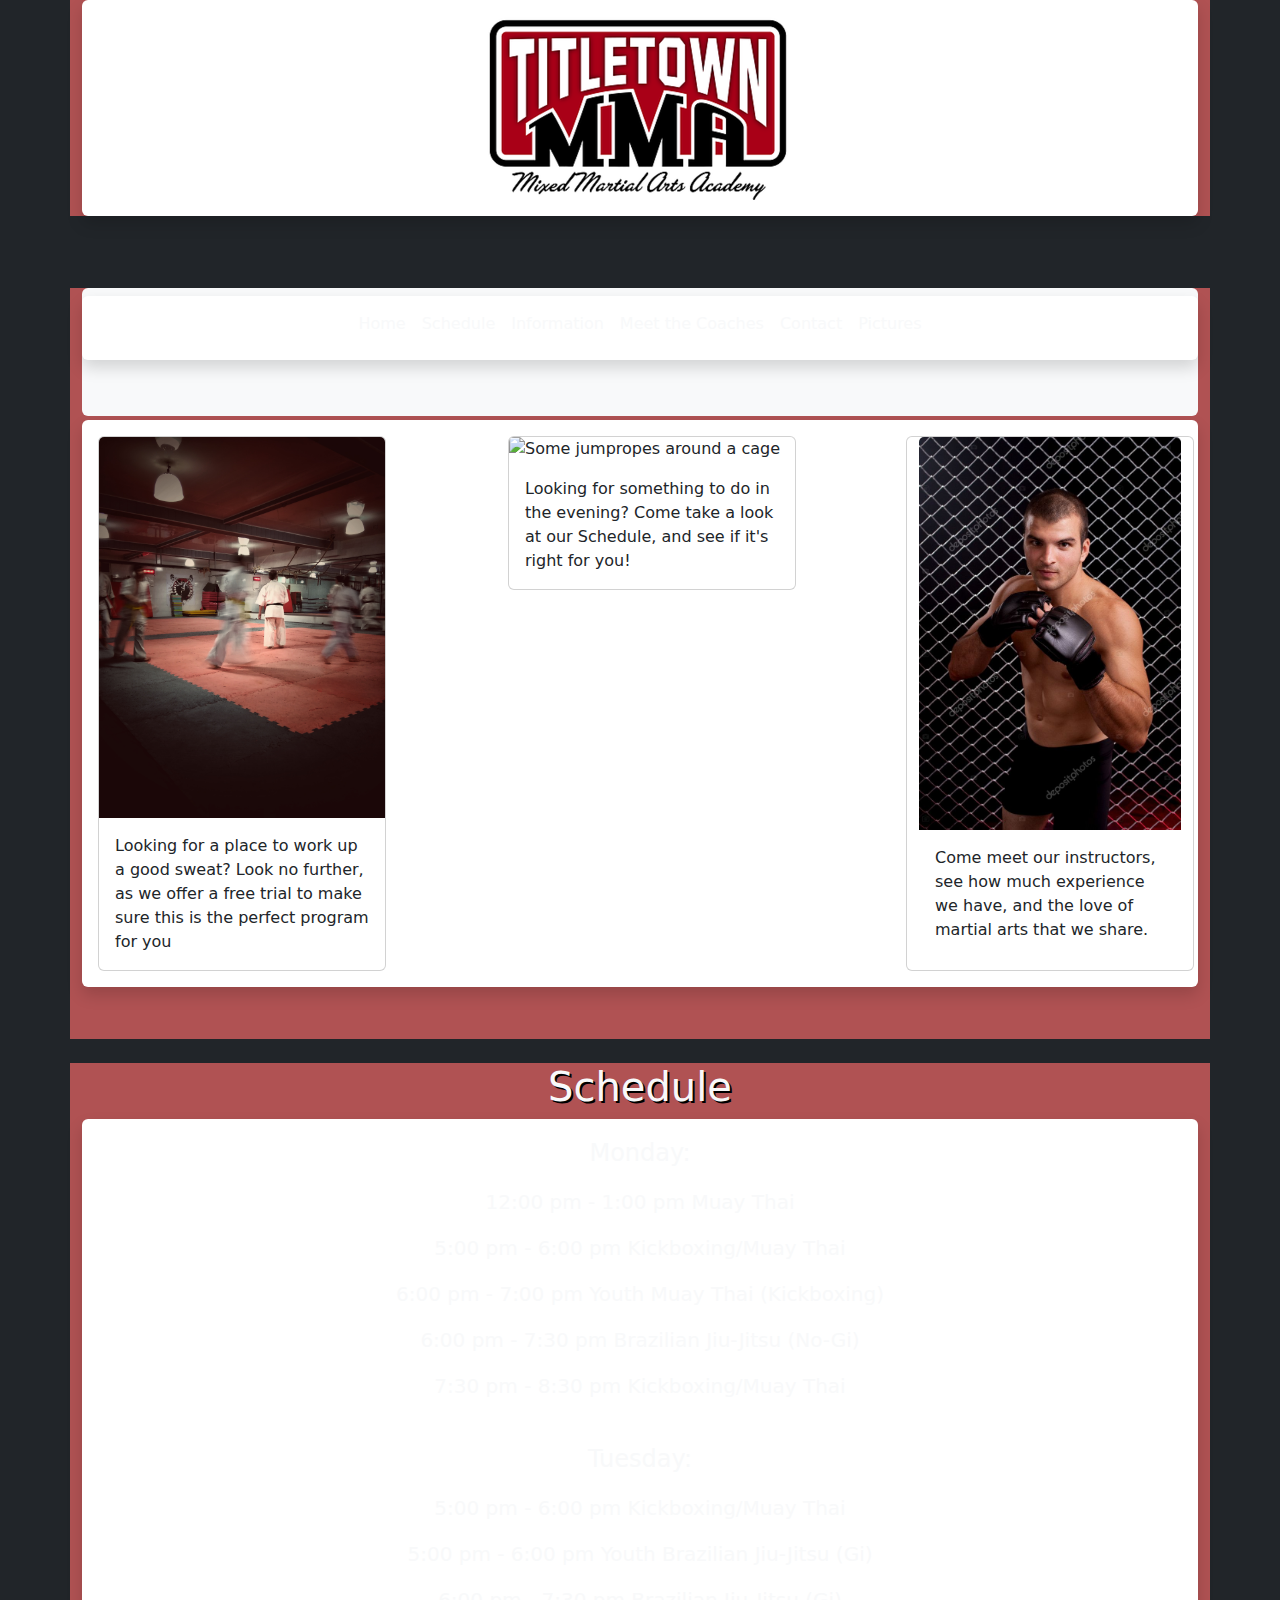
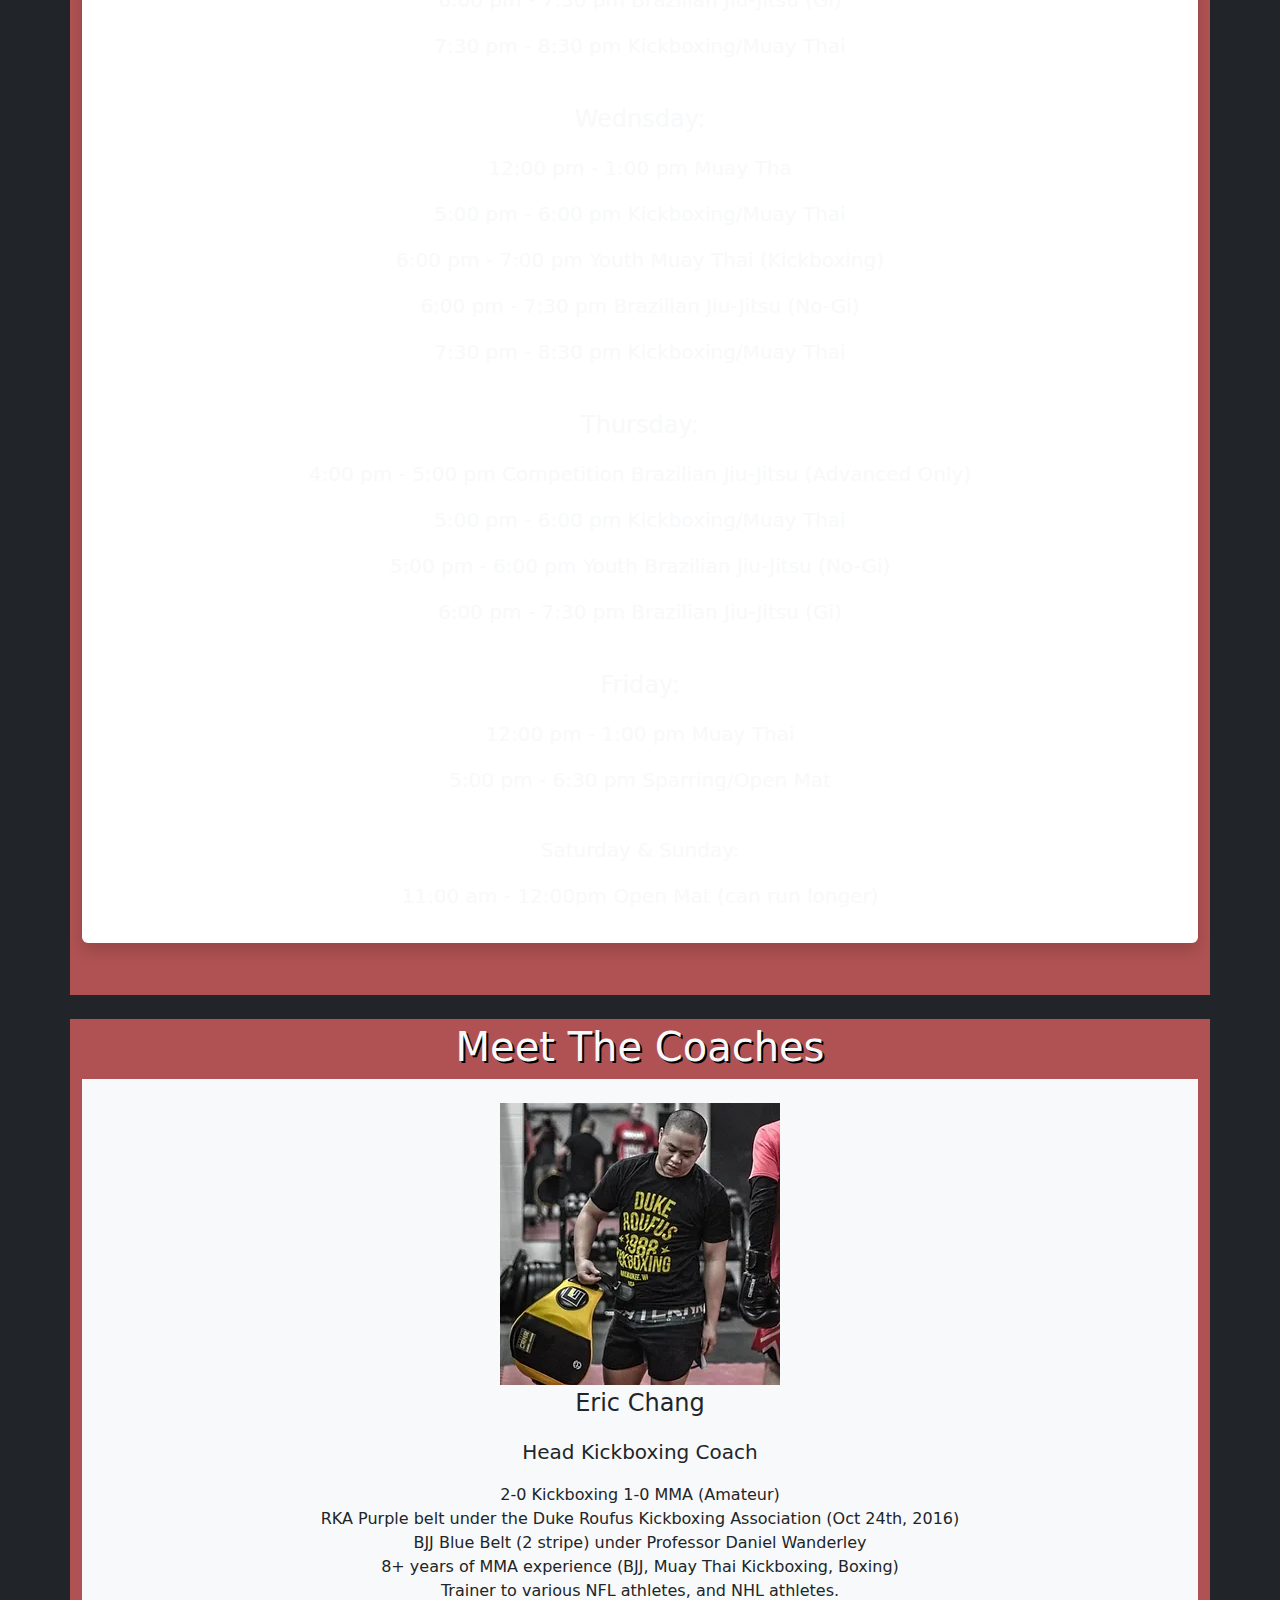
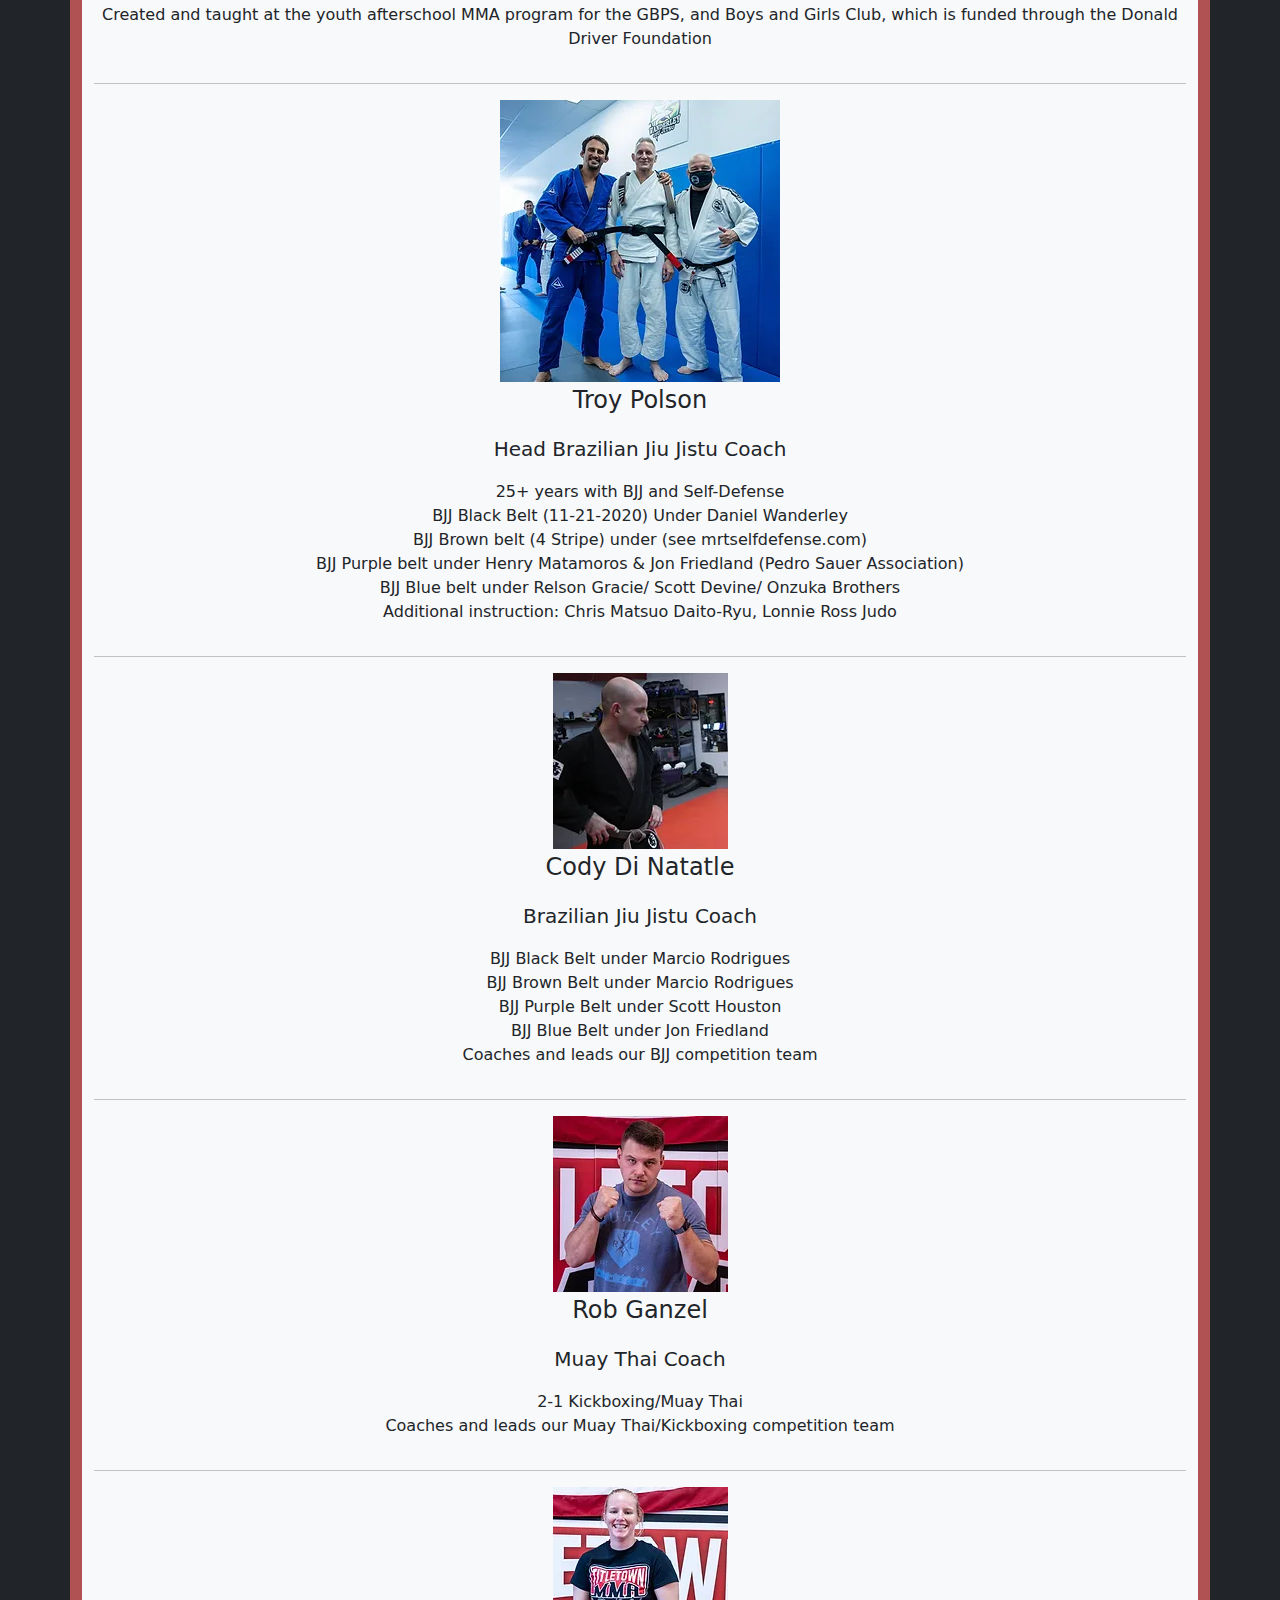
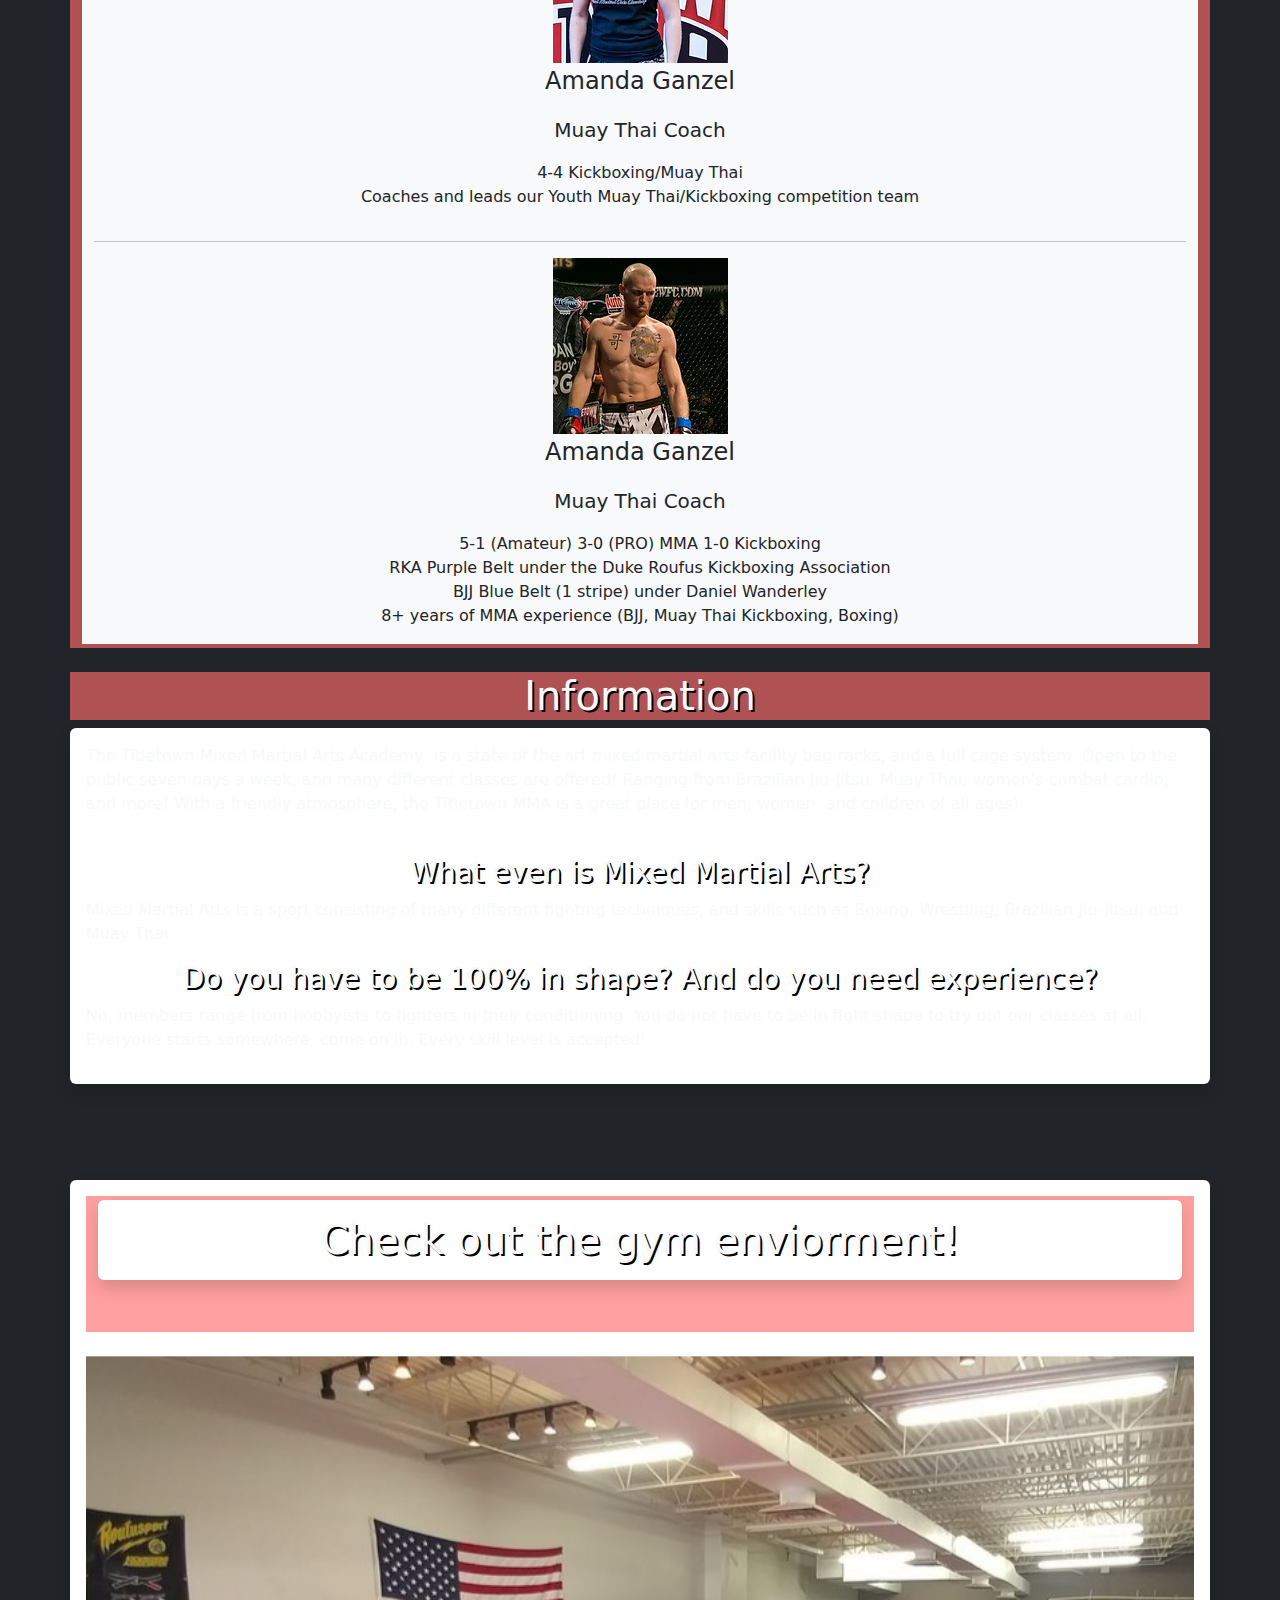
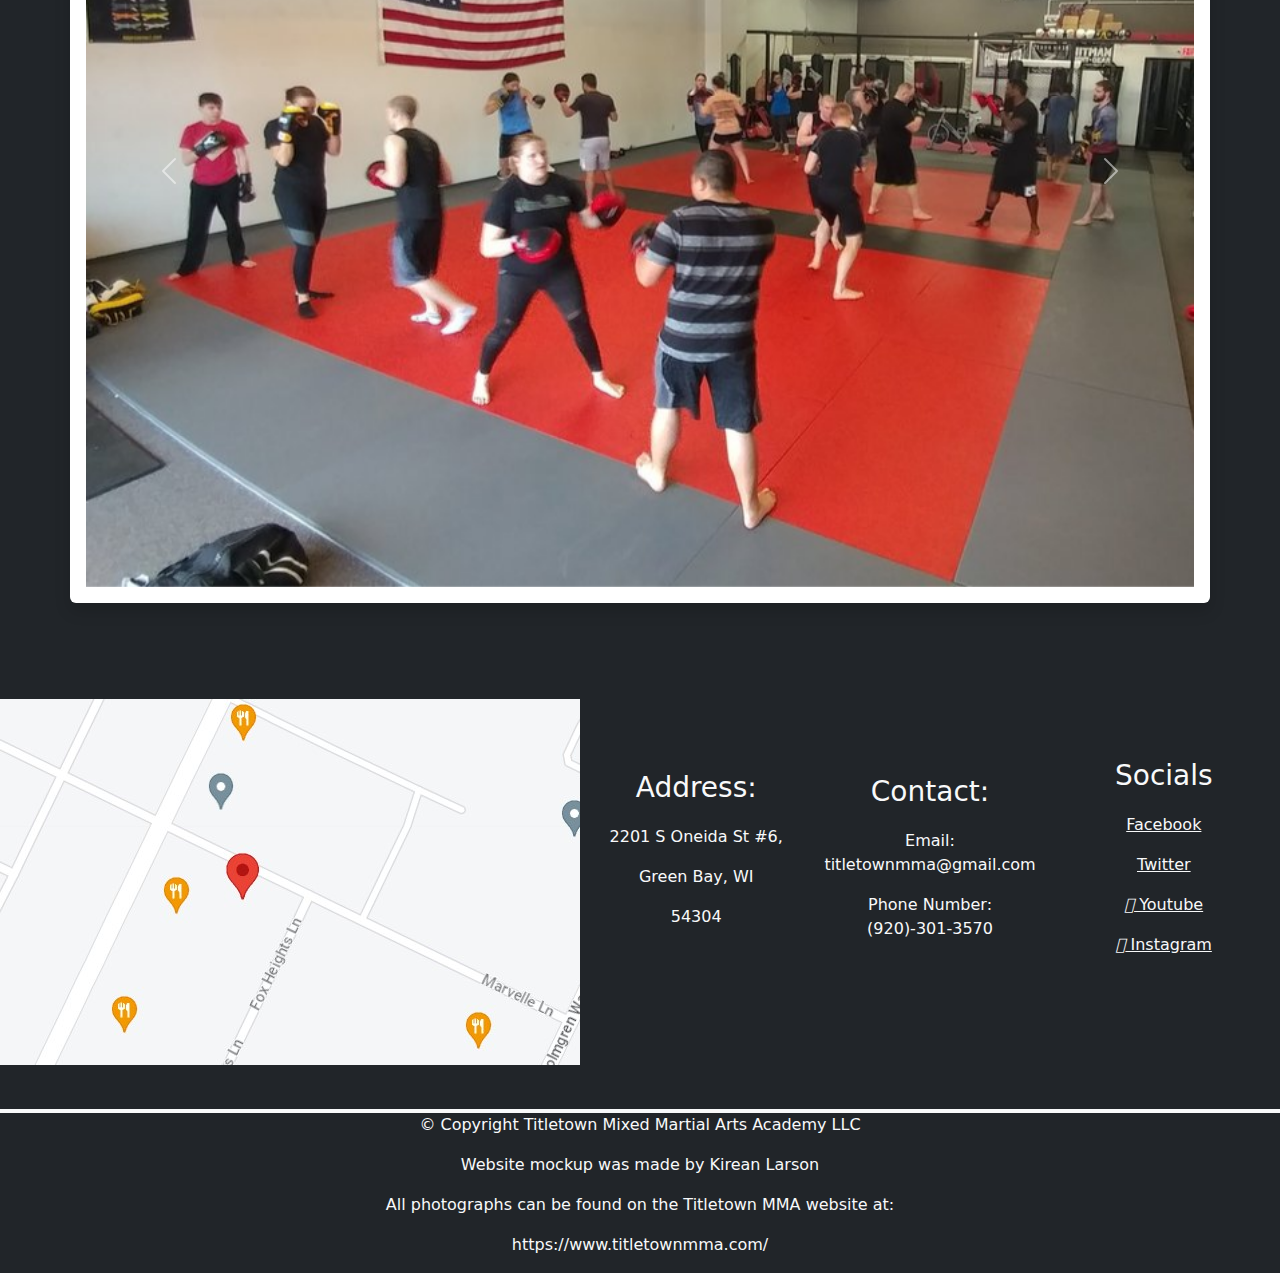
==== assignment5/index.html @ 02770bdc "Add files via upload" ====
<!DOCTYPE html>
<html lang="en">
<head>
<meta charset="UTF-8">
<meta name="viewport" content="width=device-width, initial-scale=1.0">
<meta http-equiv="X-UA-Compatible" content="ie=edge">
<meta name="Description" content="Enter your description here"/>
<link rel="stylesheet" href="https://cdnjs.cloudflare.com/ajax/libs/twitter-bootstrap/5.1.0/css/bootstrap.min.css">
<link rel="stylesheet" href="https://cdnjs.cloudflare.com/ajax/libs/font-awesome/5.15.4/css/all.min.css">
<link rel="stylesheet" href="assets/css/style.css">
<link rel="stylesheet" href="style.css">
<script src="https://kit.fontawesome.com/f2a8cc3817.js" crossorigin="anonymous"></script>
<title>Titletown MMA</title>
</head>
<body class="bg-dark">
    <div class="container">
    <div class="container text-center bg-dark shadow p-3 mb-5 bg-body rounded">
        <img src="static/logo.png" alt="Titletown MMA">
    </div>
    </div>
<!--Navbar-->
    <br>
<div class="container">
    <nav class="justify-content-center navbar navbar-expand-lg bg-body-tertiary rounded" style="background-color: rgb(109, 108, 108);">
        <div class="container shadow p-3 mb-5 bg-body rounded pt-2">
          <button class="navbar-toggler" type="button" data-bs-toggle="collapse" data-bs-target="#navbarNav" aria-controls="navbarNav" aria-expanded="false" aria-label="Toggle navigation">
            <span class="navbar-toggler-icon"></span>
          </button>
          <div class="collapse navbar-collapse" id="navbarNav">
            <ul class="navbar-nav mx-auto">
              <li class="nav-item">
                <a class="nav-link active link-light" aria-current="page" href="#home">Home</a>
              </li>
              <li class="nav-item">
                <a class="nav-link link-light" href="#schedule">Schedule</a>
              </li>
              <li class="nav-item">
                <a class="nav-link link-light" href="#info">Information</a>
              </li>
              <li class="nav-item">
                <a class="nav-link link-light" href="#coaches">Meet the Coaches</a>
              </li>
            </li>
            <li class="nav-item">
              <a class="nav-link link-light" href="#contact">Contact</a>
            </li>
            </li>
            <li class="nav-item">
                <a class="nav-link link-light" href="#pictures">Pictures</a>
            </li>
            </ul>
          </div>
        </div>
      </nav>
    </div>
</div>

<!--Home Page-->
<div class="container pt-1 pb-1">
    <div class="container pt-3 shadow p-3 mb-5 bg-body rounded" id="#home" style="background-color: rgb(109, 108, 108);">
        <div class="row">
            <div class="col">
                <!--Card 1-->
                <div class="card" style="width: 18rem;">
                    <img src="static/wrestling.jpg" class="card-img-top" alt="Jiu Jistu">
                    <div class="card-body">
                      <p class="card-text">Looking for a place to work up a good sweat? Look no further, as we offer
                        a free trial to make sure this is the perfect program for you
                      </p>
                    </div>
                  </div>
            </div>

                  <!--Card 2-->
                  <div class="col">
                    <!--Card 1-->
                    <div class="card" style="width: 18rem;">
                        <img src="static/ropes.jpg" class="card-img-top" alt="Some jumpropes around a cage">
                        <div class="card-body">
                          <p class="card-text">Looking for something to do in the evening? 
                            Come take a look at our Schedule, and see if it's right for you!
                          </p>
                        </div>
                      </div>
                    </div>

                  <!--Card 3-->
                  <div class="card" style="width: 18rem;">
                    <img src="static/stock fighter.jpg" class="card-img-top" alt="An MMA Fighter">
                    <div class="card-body">
                      <p class="card-text">Come meet our instructors, see how much experience we have, 
                        and the love of martial arts that we share.
                      </p>
                    </div>
                  </div>
            </div>
        </div>
    </div>
</div>
<br>
<!--Schedule-->
<div class="container pb-1">
    <h2 class="fs-1 text-light font-italic text-center" id="schedule">Schedule</h2>
    <div class="container text-light shadow p-3 mb-5 bg-body rounded">
    <p class="text-center fs-4">Monday:</p>
    <p class="text-center fs-5">12:00 pm - 1:00 pm Muay Thai</p>
    <p class="text-center fs-5">5:00 pm - 6:00 pm Kickboxing/Muay Thai</p>    
    <p class="text-center fs-5">6:00 pm - 7:00 pm Youth Muay Thai (Kickboxing)</p>
    <p class="text-center fs-5">6:00 pm - 7:30 pm Brazilian Jiu-Jitsu (No-Gi)</p>
    <p class="text-center fs-5">7:30 pm - 8:30 pm Kickboxing/Muay Thai</p>
<br>
    <p class="text-center fs-4">Tuesday:</p>
    <p class="text-center fs-5">5:00 pm - 6:00 pm Kickboxing/Muay Thai</p>
    <p class="text-center fs-5">5:00 pm - 6:00 pm Youth Brazilian Jiu-Jitsu (Gi)</p>
    <p class="text-center fs-5">6:00 pm - 7:30 pm Brazilian Jiu-Jitsu (Gi)</p>
    <p class="text-center fs-5">7:30 pm - 8:30 pm Kickboxing/Muay Thai</p>
<br>
    <p class="text-center fs-4">Wednsday:</p>
    <p class="text-center fs-5">12:00 pm - 1:00 pm Muay Tha</p>
    <p class="text-center fs-5">5:00 pm - 6:00 pm Kickboxing/Muay Thai</p>
    <p class="text-center fs-5">6:00 pm - 7:00 pm Youth Muay Thai (Kickboxing)</p>
    <p class="text-center fs-5">6:00 pm - 7:30 pm Brazilian Jiu-Jitsu (No-Gi)</p>
    <p class="text-center fs-5">7:30 pm - 8:30 pm Kickboxing/Muay Thai</p>
<br>
    <p class="text-center fs-4">Thursday:</p>
    <p class="text-center fs-5">4:00 pm - 5:00 pm Competition Brazilian Jiu-Jitsu (Advanced Only)</p>
    <p class="text-center fs-5">5:00 pm - 6:00 pm Kickboxing/Muay Thai</p>
    <p class="text-center fs-5">5:00 pm - 6:00 pm Youth Brazilian Jiu-Jitsu (No-Gi)</p>
    <p class="text-center fs-5">6:00 pm - 7:30 pm Brazilian Jiu-Jitsu (Gi)</p>
<br>
    <p class="text-center fs-4">Friday:</p>
    <p class="text-center fs-5">12:00 pm - 1:00 pm Muay Thai</p>
    <p class="text-center fs-5">5:00 pm - 6:30 pm Sparring/Open Mat</p>
<br>
    <p class="text-center fs-5">Saturday & Sunday:</p>
    <p class="text-center fs-5">11:00 am - 12:00pm Open Mat (can run longer)​</p>
    </div>
</div>
<br>
<!--Coaches-->
<div class="container pt-1 pb-1">
    <h2 class="fs-1 text-light text-center">Meet The Coaches</h2>
    <div class="container bg-light text-center" id="coaches">
    <div class="row">
        <div class="col">
            <br>
            <img src="static/eric.webp" alt="Eric">
            <p class="text-center justify-content-center fs-4">Eric Chang</p>
            <p class="text-center justify-content-center fs-5">Head Kickboxing Coach</p>
            <ul class="text-align-center list-unstyled">
                <li>2-0 Kickboxing 1-0 MMA (Amateur)</li>
                <li>RKA Purple belt under the Duke Roufus Kickboxing Association (Oct 24th, 2016)</li>
                <li>BJJ Blue Belt (2 stripe) under Professor Daniel Wanderley</li>
                <li>8+ years of MMA experience (BJJ, Muay Thai Kickboxing, Boxing)</li>
                <li>Trainer to various NFL athletes, and NHL athletes.</li>
                <li>Created and taught at the youth afterschool MMA program for the GBPS, and Boys and Girls Club, which is funded through the Donald Driver Foundation</li>
            </ul>
        </div>
    </div>
<hr>
    <div class="row">
        <div class="col">
            <img src="static/troy.webp" alt="Troy">
            <p class="text-center justify-content-center fs-4">Troy Polson</p>
            <p class="text-center justify-content-center fs-5">Head Brazilian Jiu Jistu Coach</p>
            <ul class="text-align-center list-unstyled">
                <li>25+ years with BJJ and Self-Defense</li>
                <li>BJJ Black Belt (11-21-2020) Under Daniel Wanderley</li>
                <li>BJJ Brown belt (4 Stripe) under (see mrtselfdefense.com)</li>
                <li>BJJ Purple belt under Henry Matamoros & Jon Friedland (Pedro Sauer Association)</li>
                <li>BJJ Blue belt under Relson Gracie/ Scott Devine/ Onzuka Brothers</li>
                <li>Additional instruction: Chris Matsuo Daito-Ryu, Lonnie Ross Judo</li>
            </ul>
        </div>
    </div>
<hr>
    <div class="row">
        <div class="col">
            <img src="static/cody.webp" alt="Cody">
            <p class="text-center justify-content-center fs-4">Cody Di Natatle</p>
            <p class="text-center justify-content-center fs-5">Brazilian Jiu Jistu Coach</p>
            <ul class="text-align-center list-unstyled">
                <li>BJJ Black Belt under Marcio Rodrigues</li>
                <li>BJJ Brown Belt under Marcio Rodrigues</li>
                <li>BJJ Purple Belt under Scott Houston</li>
                <li>BJJ Blue Belt under Jon Friedland</li>
                <li>Coaches and leads our BJJ competition team</li>
            </ul>
        </div>
    </div>
<hr>
    <div class="row">
        <div class="col">
            <img src="static/rob.webp" alt="Rob">
            <p class="text-center justify-content-center fs-4">Rob Ganzel</p>
            <p class="text-center justify-content-center fs-5">Muay Thai Coach</p>
            <ul class="text-align-center list-unstyled">
                <li>2-1 Kickboxing/Muay Thai</li>
                <li>Coaches and leads our Muay Thai/Kickboxing competition team</li>
            </ul>
        </div>
    </div>
    <hr>
    <div class="row">
        <div class="col">
            <img src="static/amanda.webp" alt="Amanda">
            <p class="text-center justify-content-center fs-4">Amanda Ganzel</p>
            <p class="text-center justify-content-center fs-5">Muay Thai Coach</p>
            <ul class="text-align-center list-unstyled">
                <li>4-4 Kickboxing/Muay Thai</li>
                <li>Coaches and leads our Youth Muay Thai/Kickboxing competition team</li>
            </ul>
        </div>
    </div>
    <hr>
    <div class="row">
        <div class="col">
            <img src="static/jordan.webp" alt="Jordan">
            <p class="text-center justify-content-center fs-4">Amanda Ganzel</p>
            <p class="text-center justify-content-center fs-5">Muay Thai Coach</p>
            <ul class="text-align-center list-unstyled">
                <li>5-1 (Amateur) 3-0 (PRO) MMA 1-0 Kickboxing</li>
                <li>RKA Purple Belt under the Duke Roufus Kickboxing Association</li>
                <li>BJJ Blue Belt (1 stripe) under Daniel Wanderley</li>
                <li>8+ years of MMA experience (BJJ, Muay Thai Kickboxing, Boxing)</li>
            </ul>
        </div>
    </div>
    </div>
</div>
    <br>
    <!--Information-->
    <h2 class="container fs-1 text-light text-center" id="info">Information</h2>
    <div class="container shadow p-3 mb-5 bg-body rounded">
        <p class="text-light">The Titletown Mixed Martial Arts Academy, is a state of the art mixed martial arts facility bag racks, and a full cage system. Open to the public seven days a week, and many different classes are offered! 
            Ranging from Brazilian Jiu-Jitsu, Muay Thai, women's combat cardio, and more! 
            With a friendly atmosphere, the Titletown MMA is a great place for men, women, and children of all ages!
        </p>
        <br>
        <h2 class="fs-3 text-light text-center">What even is Mixed Martial Arts?</h2>
        <p class="text-light">
            Mixed Martial Arts is a sport consisting of many different fighting techniques, and skills such as 
            Boxing, Wrestling, Brazilian Jiu-Jitsu, and Muay Thai.
        </p>
        <h2 class="fs-3 text-light text-center">Do you have to be 100% in shape? And do you need experience?</h2>
        <p class="text-light">
            No, members range from hobbyists to fighters in their conditioning. 
            You do not have to be in fight shape to try out our classes at all.
            Everyone starts somewhere, come on in. Every skill level is accepted! 
        </p>
    </div>
    <br>

    <br>
<!--Pictures-->
    <div class="container text-center bg-dark shadow p-3 mb-5 bg-body rounded justify-content-center" id="pictures">
    <div class="container pb-1 pt-1">
    <h2 class="fs-1 text-light shadow p-3 mb-5 bg-body rounded container justify-content-center">Check out the gym enviorment!</h2></div>
    <br>
    <div id="carouselExample" class="carousel slide">
        <div class="carousel-inner">
          <div class="carousel-item active">
            <img src="static/padwork.jpg" class="d-block w-100" alt="Working Pads">
          </div>
          <div class="carousel-item">
            <img src="static/sparring.webp" class="d-block w-100" alt="Some Friendly Competitive Sparring">
          </div>
          <div class="carousel-item w-80">
            <img src="static/training.webp" class="d-block w-100" alt="People Hitting Heavy Boxing Bags">
          </div>
        </div>
        <button class="carousel-control-prev" type="button" data-bs-target="#carouselExample" data-bs-slide="prev">
          <span class="carousel-control-prev-icon" aria-hidden="true"></span>
          <span class="visually-hidden">Previous</span>
        </button>
        <button class="carousel-control-next" type="button" data-bs-target="#carouselExample" data-bs-slide="next">
          <span class="carousel-control-next-icon" aria-hidden="true"></span>
          <span class="visually-hidden">Next</span>
        </button>
      </div>
    </div>
    </div>
    <br>
<!--Contact/Footer-->
<div class="bg-dark text-light" id="contact">
    <div class="text-align-center pt-4">
        <img src="static/map.jpg" alt="A Map to the Gym" class="float-start">
        <br>
        <div class="text-light"> 
        <br>
        <div class="text-center pb-2 pt-2">
            <div class="row align-items-center">
              <div class="col text-light pb-3">
                    <p class="fs-3">Address:</p>
                    <p>2201 S Oneida St #6,</p>
                    <p>Green Bay, WI</p>
                    <p>54304</p>
              </div>
              <div class="col">
                    <p class="fs-3">Contact:</p>
                    <p>Email: titletownmma@gmail.com</p>
                    <p>Phone Number: (920)-301-3570</p>
              </div>
              <div class="col">
                    <p class="fs-3">Socials</p>
                    <p><i class="fa-brands fa-square-facebook"></i><a class="link-light" href="https://www.facebook.com/TitletownMMA/">
                        Facebook</a></p>
                    <p><i class="fa-brands fa-square-twitter"></i><a class="link-light" href="https://twitter.com/TitletownMMA"> Twitter</a></p>
                    <p><i class="fa-brands fa-youtube"></i><a class="link-light" href="https://www.youtube.com/@titletownmma/featured"> Youtube</a></p>
                    <p><i class="fa-brands fa-instagram"></i><a class="link-light" href="https://www.instagram.com/titletownmma_roufusportgb/"> Instagram</a></p>
              </div>
            </div>
          </div>
    </div>
</div>
</div>
<br>
<!--Copyright Info-->
<div class="container3 pt-3 mt-3"><br><div class="pt-1 bg-light w-70 mt-5"></div>
    <footer class="text-center">
        <p class="text-light">© Copyright Titletown Mixed Martial Arts Academy LLC</p>
        <p class="text-light">Website mockup was made by Kirean Larson</p>
        <P class="text-light">All photographs can be found on the Titletown MMA website at:</P>
        <p class="text-light">https://www.titletownmma.com/</p>
    </footer>
</div>
<script src="https://cdnjs.cloudflare.com/ajax/libs/popper.js/2.9.2/umd/popper.min.js"></script>
<script src="https://cdnjs.cloudflare.com/ajax/libs/twitter-bootstrap/5.1.0/js/bootstrap.min.js"></script>
</body>
</html>
---- assignment5/style.css ----
.carouselExample
{width: 
    300px;}

body{
    font-family: 'Lucida Sans', 'Lucida Sans Regular', 'Lucida Grande', 'Lucida Sans Unicode', 
    Geneva, Verdana, sans-serif, !important; 
}
.container{
    background-color: rgba(255, 106, 106, 0.649);
}

h2{
    text-shadow: 2px 2px #000000;
}
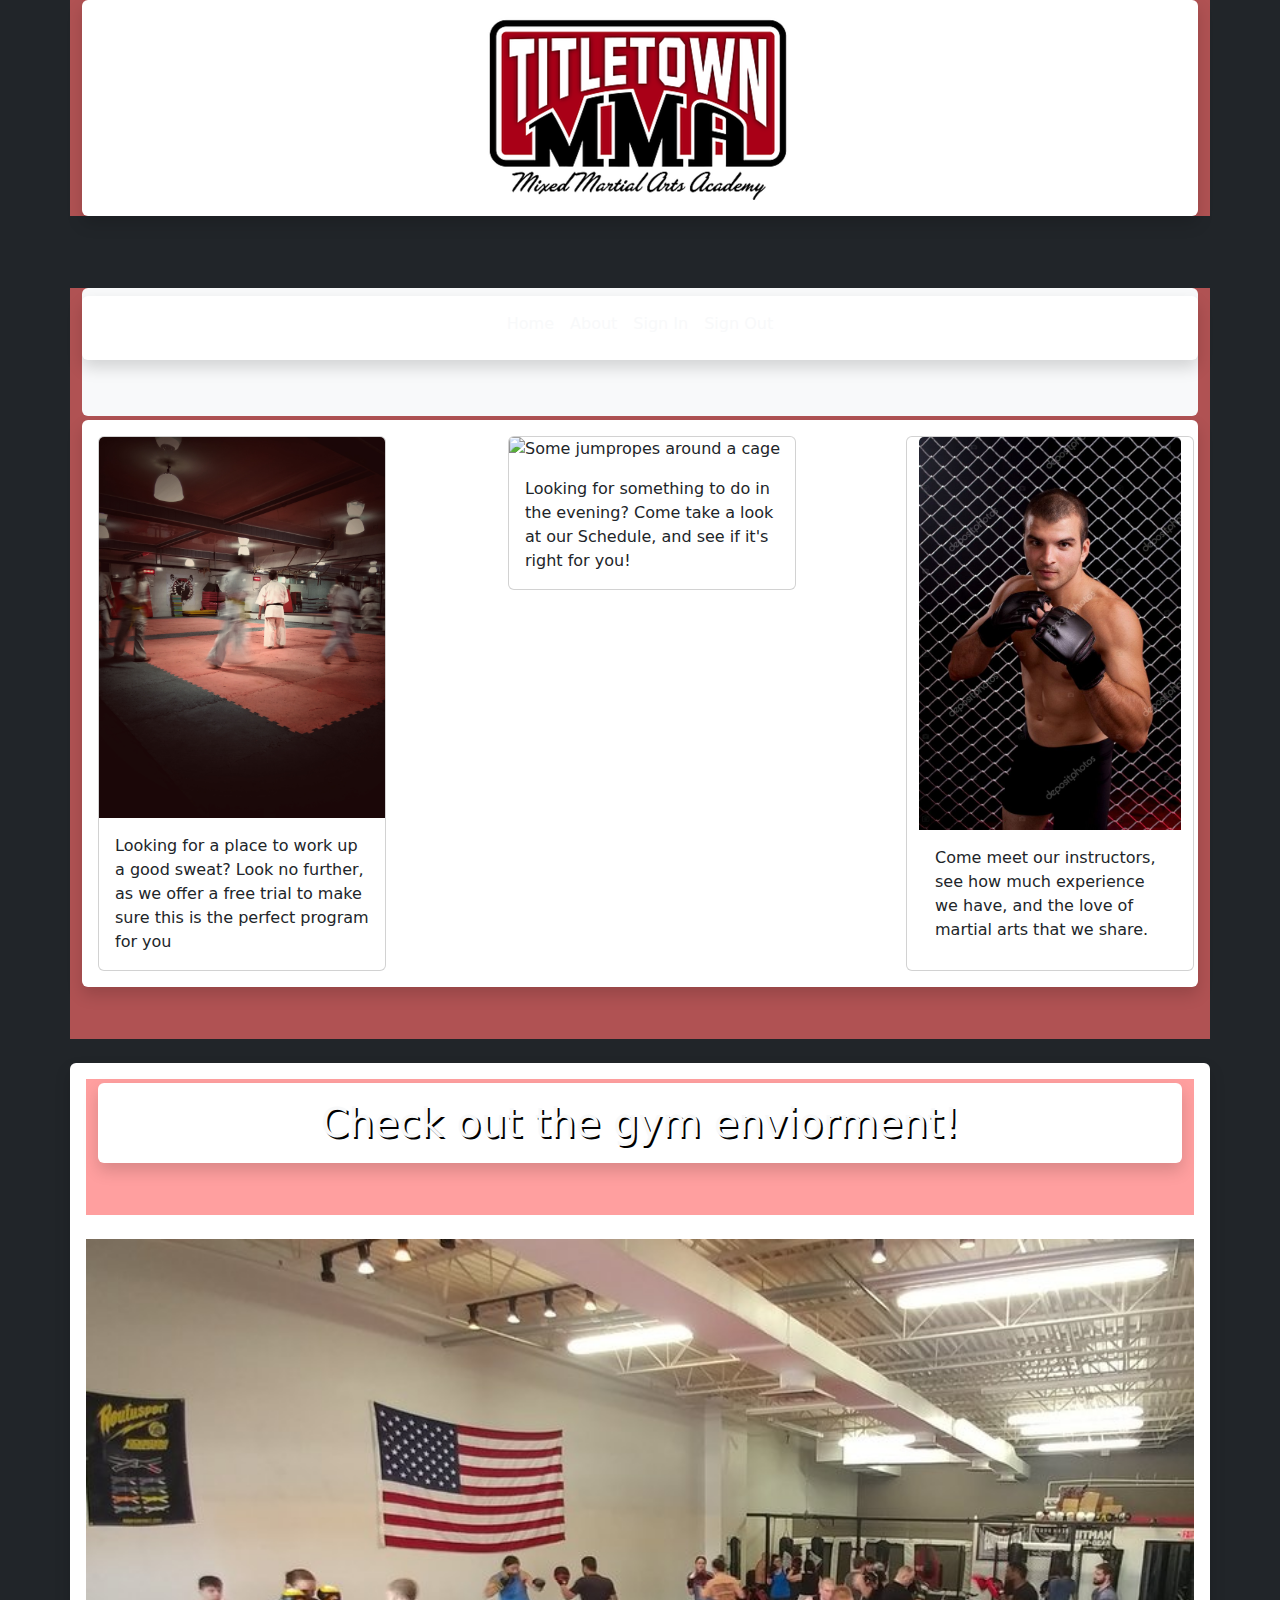
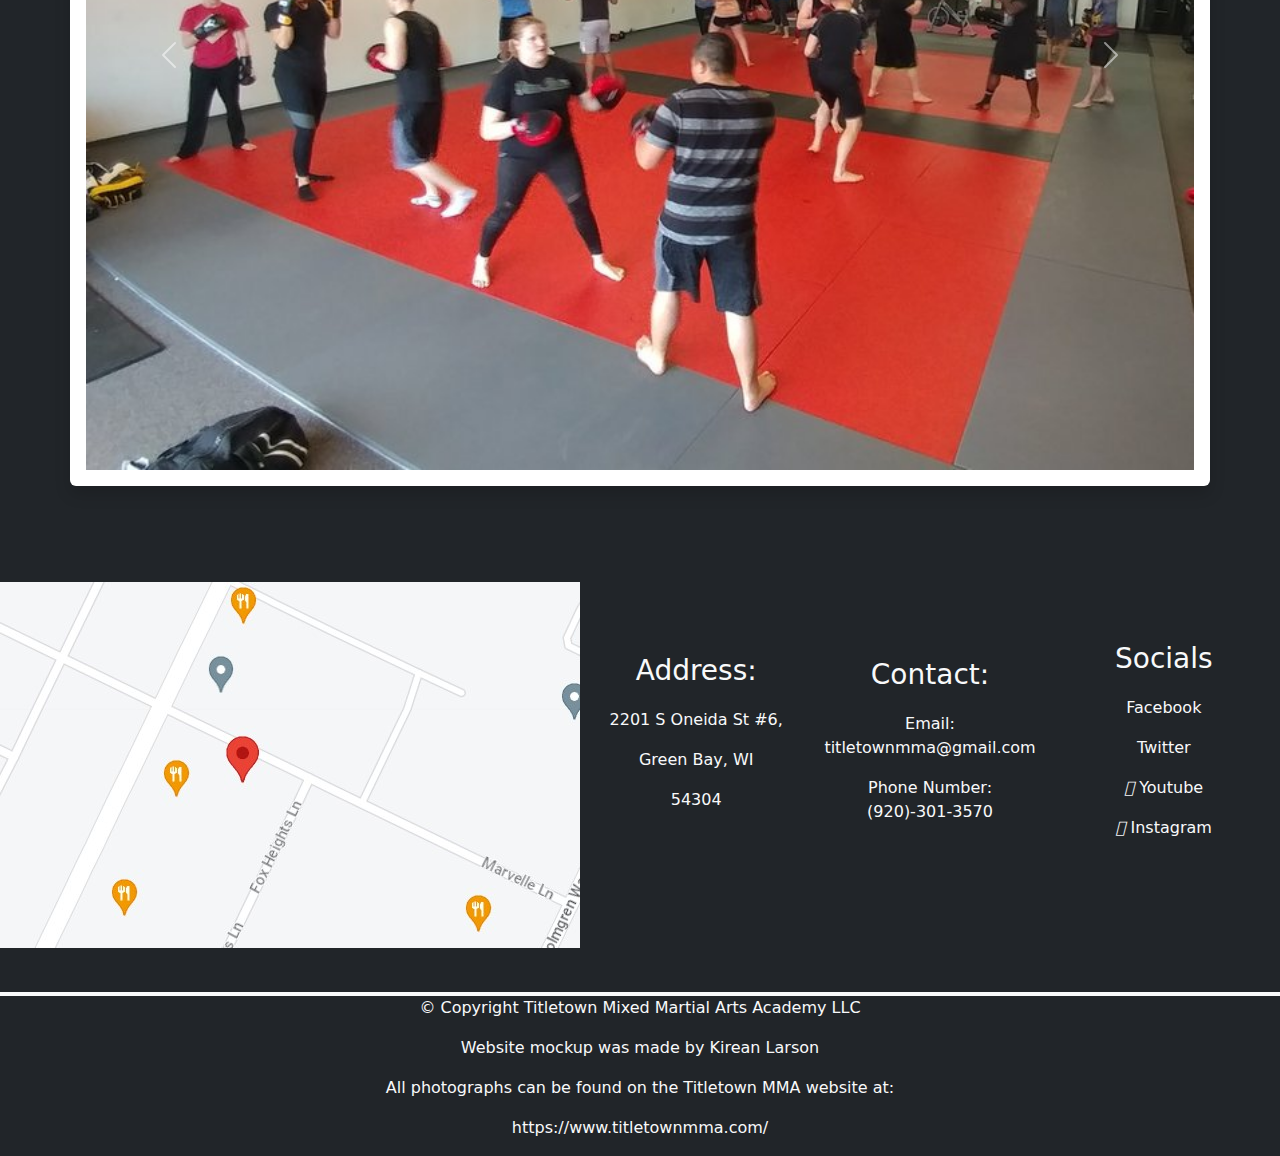
==== commit 7fc35b89: "Add files via upload" ====
--- a/assignment5/index.html
+++ b/assignment5/index.html
@@ -32,21 +32,14 @@
                 <a class="nav-link active link-light" aria-current="page" href="#home">Home</a>
               </li>
               <li class="nav-item">
-                <a class="nav-link link-light" href="#schedule">Schedule</a>
+                <a class="nav-link link-light" href="about.html">About</a>
               </li>
               <li class="nav-item">
-                <a class="nav-link link-light" href="#info">Information</a>
+                <a class="nav-link link-light" href="signin.html">Sign In</a>
               </li>
               <li class="nav-item">
-                <a class="nav-link link-light" href="#coaches">Meet the Coaches</a>
+                <a class="nav-link link-light" href="signout.html">Sign Out</a>
               </li>
-            </li>
-            <li class="nav-item">
-              <a class="nav-link link-light" href="#contact">Contact</a>
-            </li>
-            </li>
-            <li class="nav-item">
-                <a class="nav-link link-light" href="#pictures">Pictures</a>
             </li>
             </ul>
           </div>
@@ -98,160 +91,7 @@
     </div>
 </div>
 <br>
-<!--Schedule-->
-<div class="container pb-1">
-    <h2 class="fs-1 text-light font-italic text-center" id="schedule">Schedule</h2>
-    <div class="container text-light shadow p-3 mb-5 bg-body rounded">
-    <p class="text-center fs-4">Monday:</p>
-    <p class="text-center fs-5">12:00 pm - 1:00 pm Muay Thai</p>
-    <p class="text-center fs-5">5:00 pm - 6:00 pm Kickboxing/Muay Thai</p>    
-    <p class="text-center fs-5">6:00 pm - 7:00 pm Youth Muay Thai (Kickboxing)</p>
-    <p class="text-center fs-5">6:00 pm - 7:30 pm Brazilian Jiu-Jitsu (No-Gi)</p>
-    <p class="text-center fs-5">7:30 pm - 8:30 pm Kickboxing/Muay Thai</p>
-<br>
-    <p class="text-center fs-4">Tuesday:</p>
-    <p class="text-center fs-5">5:00 pm - 6:00 pm Kickboxing/Muay Thai</p>
-    <p class="text-center fs-5">5:00 pm - 6:00 pm Youth Brazilian Jiu-Jitsu (Gi)</p>
-    <p class="text-center fs-5">6:00 pm - 7:30 pm Brazilian Jiu-Jitsu (Gi)</p>
-    <p class="text-center fs-5">7:30 pm - 8:30 pm Kickboxing/Muay Thai</p>
-<br>
-    <p class="text-center fs-4">Wednsday:</p>
-    <p class="text-center fs-5">12:00 pm - 1:00 pm Muay Tha</p>
-    <p class="text-center fs-5">5:00 pm - 6:00 pm Kickboxing/Muay Thai</p>
-    <p class="text-center fs-5">6:00 pm - 7:00 pm Youth Muay Thai (Kickboxing)</p>
-    <p class="text-center fs-5">6:00 pm - 7:30 pm Brazilian Jiu-Jitsu (No-Gi)</p>
-    <p class="text-center fs-5">7:30 pm - 8:30 pm Kickboxing/Muay Thai</p>
-<br>
-    <p class="text-center fs-4">Thursday:</p>
-    <p class="text-center fs-5">4:00 pm - 5:00 pm Competition Brazilian Jiu-Jitsu (Advanced Only)</p>
-    <p class="text-center fs-5">5:00 pm - 6:00 pm Kickboxing/Muay Thai</p>
-    <p class="text-center fs-5">5:00 pm - 6:00 pm Youth Brazilian Jiu-Jitsu (No-Gi)</p>
-    <p class="text-center fs-5">6:00 pm - 7:30 pm Brazilian Jiu-Jitsu (Gi)</p>
-<br>
-    <p class="text-center fs-4">Friday:</p>
-    <p class="text-center fs-5">12:00 pm - 1:00 pm Muay Thai</p>
-    <p class="text-center fs-5">5:00 pm - 6:30 pm Sparring/Open Mat</p>
-<br>
-    <p class="text-center fs-5">Saturday & Sunday:</p>
-    <p class="text-center fs-5">11:00 am - 12:00pm Open Mat (can run longer)​</p>
-    </div>
-</div>
-<br>
-<!--Coaches-->
-<div class="container pt-1 pb-1">
-    <h2 class="fs-1 text-light text-center">Meet The Coaches</h2>
-    <div class="container bg-light text-center" id="coaches">
-    <div class="row">
-        <div class="col">
-            <br>
-            <img src="static/eric.webp" alt="Eric">
-            <p class="text-center justify-content-center fs-4">Eric Chang</p>
-            <p class="text-center justify-content-center fs-5">Head Kickboxing Coach</p>
-            <ul class="text-align-center list-unstyled">
-                <li>2-0 Kickboxing 1-0 MMA (Amateur)</li>
-                <li>RKA Purple belt under the Duke Roufus Kickboxing Association (Oct 24th, 2016)</li>
-                <li>BJJ Blue Belt (2 stripe) under Professor Daniel Wanderley</li>
-                <li>8+ years of MMA experience (BJJ, Muay Thai Kickboxing, Boxing)</li>
-                <li>Trainer to various NFL athletes, and NHL athletes.</li>
-                <li>Created and taught at the youth afterschool MMA program for the GBPS, and Boys and Girls Club, which is funded through the Donald Driver Foundation</li>
-            </ul>
-        </div>
-    </div>
-<hr>
-    <div class="row">
-        <div class="col">
-            <img src="static/troy.webp" alt="Troy">
-            <p class="text-center justify-content-center fs-4">Troy Polson</p>
-            <p class="text-center justify-content-center fs-5">Head Brazilian Jiu Jistu Coach</p>
-            <ul class="text-align-center list-unstyled">
-                <li>25+ years with BJJ and Self-Defense</li>
-                <li>BJJ Black Belt (11-21-2020) Under Daniel Wanderley</li>
-                <li>BJJ Brown belt (4 Stripe) under (see mrtselfdefense.com)</li>
-                <li>BJJ Purple belt under Henry Matamoros & Jon Friedland (Pedro Sauer Association)</li>
-                <li>BJJ Blue belt under Relson Gracie/ Scott Devine/ Onzuka Brothers</li>
-                <li>Additional instruction: Chris Matsuo Daito-Ryu, Lonnie Ross Judo</li>
-            </ul>
-        </div>
-    </div>
-<hr>
-    <div class="row">
-        <div class="col">
-            <img src="static/cody.webp" alt="Cody">
-            <p class="text-center justify-content-center fs-4">Cody Di Natatle</p>
-            <p class="text-center justify-content-center fs-5">Brazilian Jiu Jistu Coach</p>
-            <ul class="text-align-center list-unstyled">
-                <li>BJJ Black Belt under Marcio Rodrigues</li>
-                <li>BJJ Brown Belt under Marcio Rodrigues</li>
-                <li>BJJ Purple Belt under Scott Houston</li>
-                <li>BJJ Blue Belt under Jon Friedland</li>
-                <li>Coaches and leads our BJJ competition team</li>
-            </ul>
-        </div>
-    </div>
-<hr>
-    <div class="row">
-        <div class="col">
-            <img src="static/rob.webp" alt="Rob">
-            <p class="text-center justify-content-center fs-4">Rob Ganzel</p>
-            <p class="text-center justify-content-center fs-5">Muay Thai Coach</p>
-            <ul class="text-align-center list-unstyled">
-                <li>2-1 Kickboxing/Muay Thai</li>
-                <li>Coaches and leads our Muay Thai/Kickboxing competition team</li>
-            </ul>
-        </div>
-    </div>
-    <hr>
-    <div class="row">
-        <div class="col">
-            <img src="static/amanda.webp" alt="Amanda">
-            <p class="text-center justify-content-center fs-4">Amanda Ganzel</p>
-            <p class="text-center justify-content-center fs-5">Muay Thai Coach</p>
-            <ul class="text-align-center list-unstyled">
-                <li>4-4 Kickboxing/Muay Thai</li>
-                <li>Coaches and leads our Youth Muay Thai/Kickboxing competition team</li>
-            </ul>
-        </div>
-    </div>
-    <hr>
-    <div class="row">
-        <div class="col">
-            <img src="static/jordan.webp" alt="Jordan">
-            <p class="text-center justify-content-center fs-4">Amanda Ganzel</p>
-            <p class="text-center justify-content-center fs-5">Muay Thai Coach</p>
-            <ul class="text-align-center list-unstyled">
-                <li>5-1 (Amateur) 3-0 (PRO) MMA 1-0 Kickboxing</li>
-                <li>RKA Purple Belt under the Duke Roufus Kickboxing Association</li>
-                <li>BJJ Blue Belt (1 stripe) under Daniel Wanderley</li>
-                <li>8+ years of MMA experience (BJJ, Muay Thai Kickboxing, Boxing)</li>
-            </ul>
-        </div>
-    </div>
-    </div>
-</div>
-    <br>
-    <!--Information-->
-    <h2 class="container fs-1 text-light text-center" id="info">Information</h2>
-    <div class="container shadow p-3 mb-5 bg-body rounded">
-        <p class="text-light">The Titletown Mixed Martial Arts Academy, is a state of the art mixed martial arts facility bag racks, and a full cage system. Open to the public seven days a week, and many different classes are offered! 
-            Ranging from Brazilian Jiu-Jitsu, Muay Thai, women's combat cardio, and more! 
-            With a friendly atmosphere, the Titletown MMA is a great place for men, women, and children of all ages!
-        </p>
-        <br>
-        <h2 class="fs-3 text-light text-center">What even is Mixed Martial Arts?</h2>
-        <p class="text-light">
-            Mixed Martial Arts is a sport consisting of many different fighting techniques, and skills such as 
-            Boxing, Wrestling, Brazilian Jiu-Jitsu, and Muay Thai.
-        </p>
-        <h2 class="fs-3 text-light text-center">Do you have to be 100% in shape? And do you need experience?</h2>
-        <p class="text-light">
-            No, members range from hobbyists to fighters in their conditioning. 
-            You do not have to be in fight shape to try out our classes at all.
-            Everyone starts somewhere, come on in. Every skill level is accepted! 
-        </p>
-    </div>
-    <br>
 
-    <br>
 <!--Pictures-->
     <div class="container text-center bg-dark shadow p-3 mb-5 bg-body rounded justify-content-center" id="pictures">
     <div class="container pb-1 pt-1">
--- a/assignment5/style.css
+++ b/assignment5/style.css
@@ -13,3 +13,7 @@
 h2{
     text-shadow: 2px 2px #000000;
 }
+
+a{
+    text-decoration: none;
+}